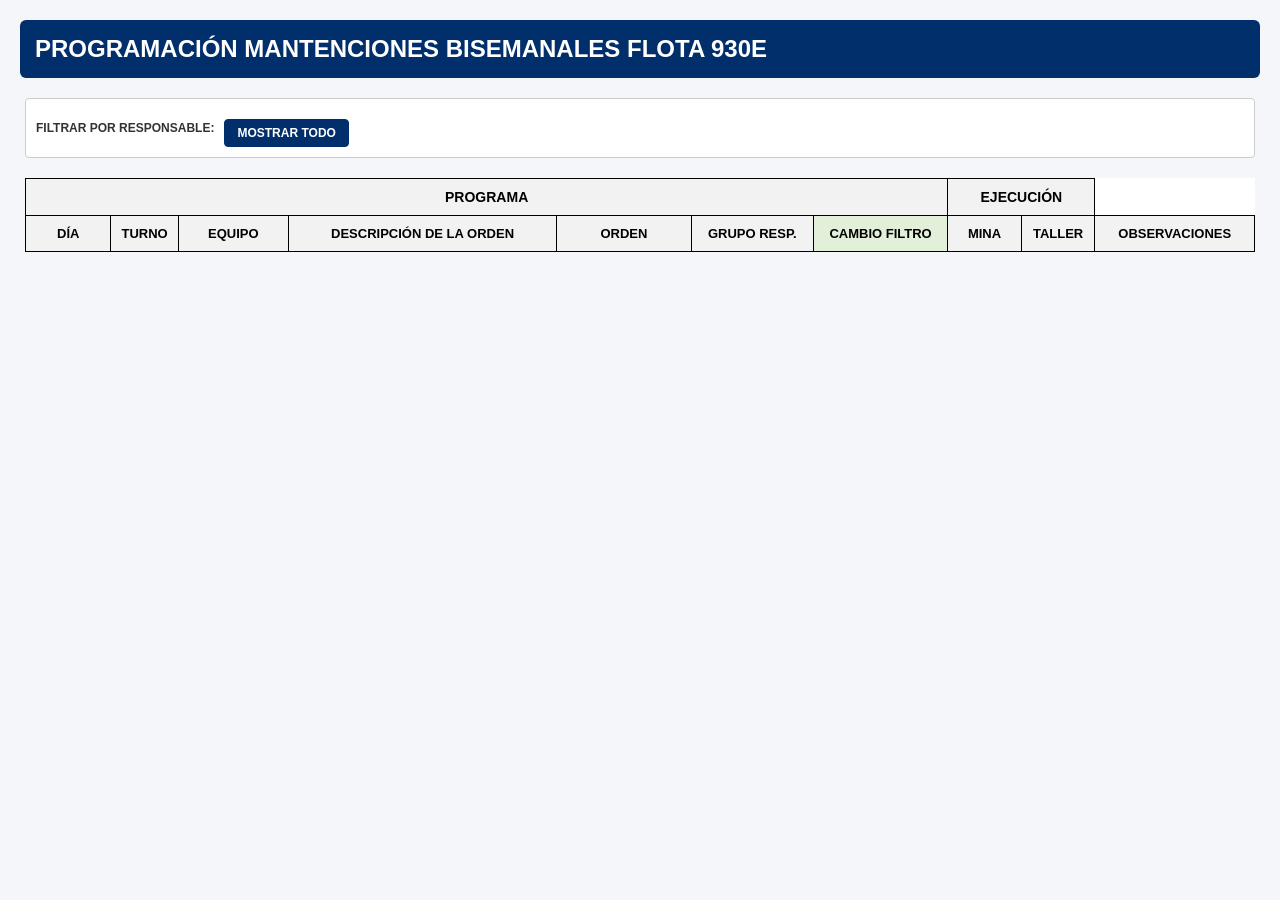
==== pantalla.html @ dadf8987 "Add files via upload" ====
<!DOCTYPE html>
<html lang="es">
<head>
    <meta charset="UTF-8">
    <meta name="viewport" content="width=device-width, initial-scale=1.0">
    <title>Pizarra Informativa - AngloAmerican Flota 930E</title>
    <link rel="stylesheet" href="style.css">
    <style>
        .container { grid-template-columns: 1fr; }
        .table-container { padding: 5px; box-shadow: none; background: transparent; }
        table { font-size: 13px; background: white; width: 100%; border-collapse: collapse; }
        th, td { border: 1px solid #000; padding: 10px; text-align: center; }
        th { background-color: #f2f2f2; font-weight: bold; }
        .main-header { font-size: 14px; text-transform: uppercase; background-color: #002f6c !important; color: white; }
        
        /* Estilos para la nueva barra de filtros rápidos */
        .filter-bar {
            display: flex;
            gap: 10px;
            margin: 0 5px 15px 5px;
            align-items: center;
            background: #fff;
            padding: 10px;
            border-radius: 4px;
            border: 1px solid #ccc;
        }
        .filter-label {
            font-size: 12px;
            font-weight: bold;
            color: #333;
            text-transform: uppercase;
        }
        .btn-filter {
            background-color: #f2f2f2;
            color: #333;
            border: 1px solid #999;
            padding: 6px 12px;
            font-size: 12px;
            font-weight: bold;
            border-radius: 4px;
            cursor: pointer;
            transition: all 0.2s;
        }
        .btn-filter:hover {
            background-color: #e6e6e6;
        }
        .btn-filter.active {
            background-color: #002f6c;
            color: white;
            border-color: #002f6c;
        }
    </style>
</head>
<body>

    <header style="background-color: #002f6c; color: white; padding: 15px; border-radius: 6px; margin-bottom: 20px;">
        <h2>PROGRAMACIÓN MANTENCIONES BISEMANALES FLOTA 930E</h2>
    </header>

    <!-- Barra de Filtros por Grupo Dinámica -->
    <div class="filter-bar">
        <span class="filter-label">Filtrar por Responsable:</span>
        <div id="botonesFiltroContainer" style="display: flex; gap: 8px;">
            <!-- Los botones se generarán solos según los grupos que existan en tu Excel -->
        </div>
    </div>

    <div class="container">
        <div class="table-container">
            <table id="datosTable">
                <thead>
                    <tr class="main-header">
                        <th colspan="7">PROGRAMA</th>
                        <th colspan="2">EJECUCIÓN</th>
                    </tr>
                      <tr>
                        <th style="width: 7%;">DÍA</th>
                        <th style="width: 5%;">TURNO</th>
                        <th style="width: 9%;">EQUIPO</th>
                        <th style="width: 22%;">DESCRIPCIÓN DE LA ORDEN</th>
                        <th style="width: 11%;">ORDEN</th>
                        <th style="width: 10%;">GRUPO RESP.</th>
                        <th style="width: 11%; background-color: #e2f0d9;">CAMBIO FILTRO</th>
                        <th style="width: 6%;">MINA</th> <!-- Se cambió LISTO por MINA -->
                        <th style="width: 6%;">TALLER</th>
                        <th style="width: 13%;">OBSERVACIONES</th>
                    </tr>
                </thead>
                <tbody></tbody>
            </table>
        </div>
    </div>

    <script src="script-pantalla.js"></script>
</body>
</html>
---- style.css ----
* {
    box-sizing: border-box;
    font-family: 'Segoe UI', sans-serif;
    margin: 0;
    padding: 0;
}

body {
    background-color: #f4f6f9;
    color: #333;
    padding: 20px;
}

header {
    background-color: #1a1a1a;
    color: white;
    padding: 15px 20px;
    border-radius: 6px;
    margin-bottom: 20px;
    display: flex;
    gap: 40px;
    align-items: center;
}

.header-meta {
    font-size: 14px;
    background: #333;
    padding: 6px 12px;
    border-radius: 4px;
}

.container {
    display: grid;
    grid-template-columns: 340px 1fr;
    gap: 20px;
    align-items: start;
}

.form-container {
    background: white;
    padding: 20px;
    border-radius: 6px;
    box-shadow: 0 4px 6px rgba(0,0,0,0.05);
    border-top: 4px solid #1a1a1a;
}

.form-container h2 {
    font-size: 15px;
    margin-bottom: 15px;
    color: #1a1a1a;
    text-transform: uppercase;
    border-bottom: 2px solid #f4f6f9;
    padding-bottom: 5px;
}

.form-section-title {
    font-size: 12px;
    font-weight: bold;
    color: #666;
    margin: 15px 0 8px 0;
    text-transform: uppercase;
    background: #eee;
    padding: 2px 6px;
    border-radius: 3px;
}

.form-group {
    margin-bottom: 12px;
}

.form-group label {
    display: block;
    font-size: 12px;
    font-weight: bold;
    margin-bottom: 4px;
    color: #444;
}

.form-group input, .form-group select, .form-group textarea {
    width: 100%;
    padding: 6px 8px;
    border: 1px solid #ccc;
    border-radius: 4px;
    font-size: 13px;
}

.form-group input[type="checkbox"] {
    width: auto;
    margin-right: 6px;
}

.checkbox-label {
    display: flex;
    align-items: center;
    font-size: 13px;
    cursor: pointer;
}

button {
    width: 100%;
    background-color: #1a1a1a;
    color: white;
    border: none;
    padding: 10px;
    font-size: 13px;
    font-weight: bold;
    border-radius: 4px;
    cursor: pointer;
    margin-top: 10px;
}

button:hover {
    background-color: #444;
}

.table-container {
    background: white;
    padding: 15px;
    border-radius: 6px;
    box-shadow: 0 4px 6px rgba(0,0,0,0.05);
    overflow-x: auto;
}

table {
    width: 100%;
    border-collapse: collapse;
    font-size: 12px;
}

th, td {
    border: 1px solid #1a1a1a;
    padding: 8px;
    text-align: center;
}

th {
    background-color: #f2f2f2;
    font-weight: bold;
    color: #000;
}

.main-header {
    font-size: 13px;
    text-transform: uppercase;
    background-color: #e6e6e6;
}

tr:hover {
    background-color: #f9f9f9;
}
/* --- Estilos para la Ventana Flotante (Modal) --- */
.modal {
    display: none; 
    position: fixed; 
    z-index: 1000; 
    left: 0;
    top: 0;
    width: 100%; 
    height: 100%; 
    background-color: rgba(0,0,0,0.5); 
    align-items: center;
    justify-content: center;
}

.modal-content {
    background-color: white;
    padding: 25px;
    border-radius: 6px;
    width: 360px;
    box-shadow: 0 5px 15px rgba(0,0,0,0.3);
    position: relative;
    animation: modalFadeIn 0.3s ease;
}

@keyframes modalFadeIn {
    from { transform: translateY(-20px); opacity: 0; }
    to { transform: translateY(0); opacity: 1; }
}

.close-modal {
    position: absolute;
    right: 15px;
    top: 10px;
    font-size: 24px;
    cursor: pointer;
    color: #aaa;
}

.close-modal:hover {
    color: black;
}

.btn-modificar {
    background-color: #007bff;
    color: white;
    border: none;
    padding: 5px 8px;
    font-size: 11px;
    border-radius: 4px;
    cursor: pointer;
    margin: 0;
}

.btn-modificar:hover { background-color: #0056b3; }

.btn-email {
    background-color: #ffc107;
    color: #1a1a1a;
    border: none;
    padding: 5px 8px;
    font-size: 11px;
    border-radius: 4px;
    cursor: pointer;
    margin: 0;
}

.btn-email:hover { background-color: #e0a800; }
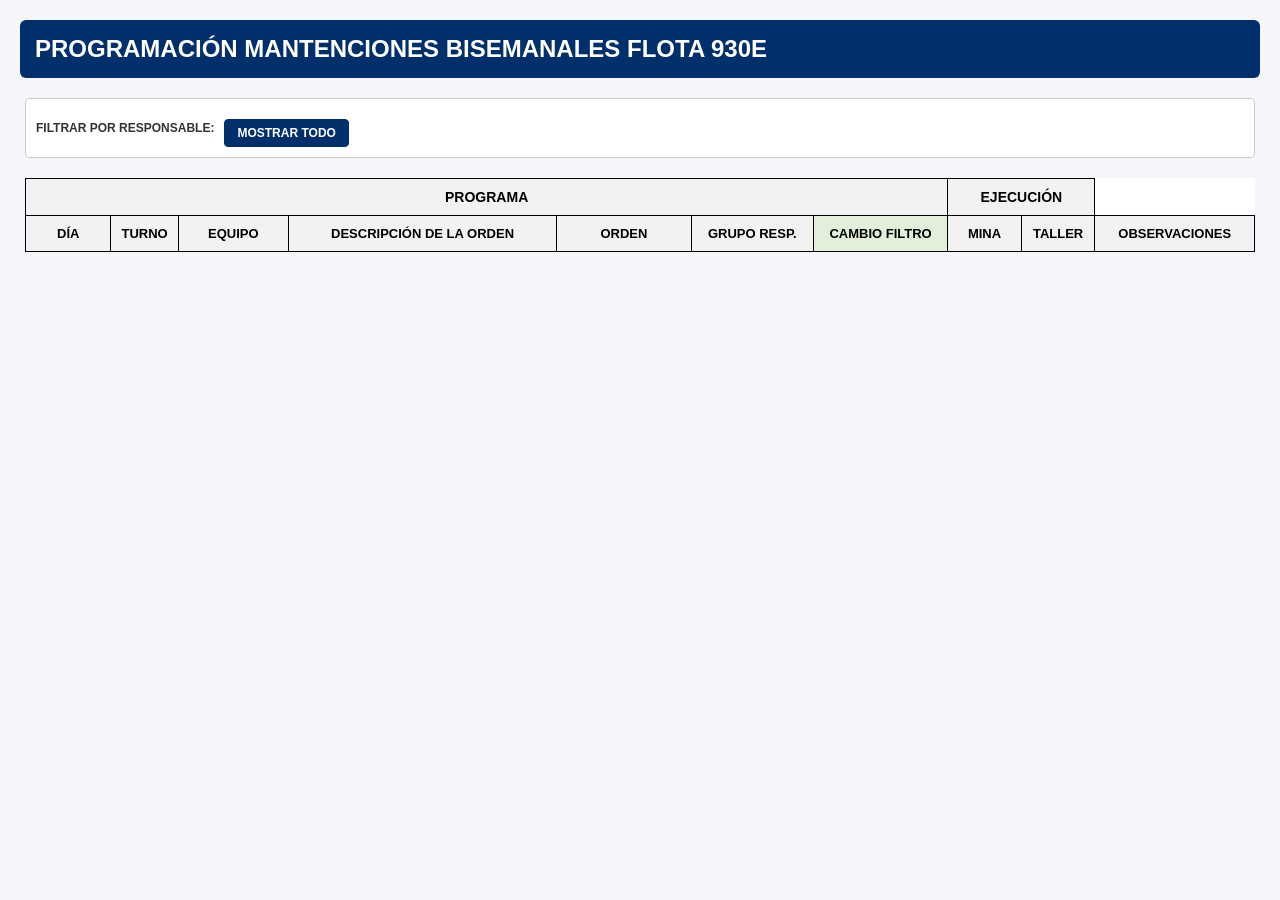
==== commit 42036934: "pantalla.html" ====
--- a/pantalla.html
+++ b/pantalla.html
@@ -91,6 +91,6 @@
         </div>
     </div>
 
-    <script src="script-pantalla.js"></script>
+    <script src="https://miguelgomezm-art.github.io/web/script-pantalla.js"></script>
 </body>
 </html>
